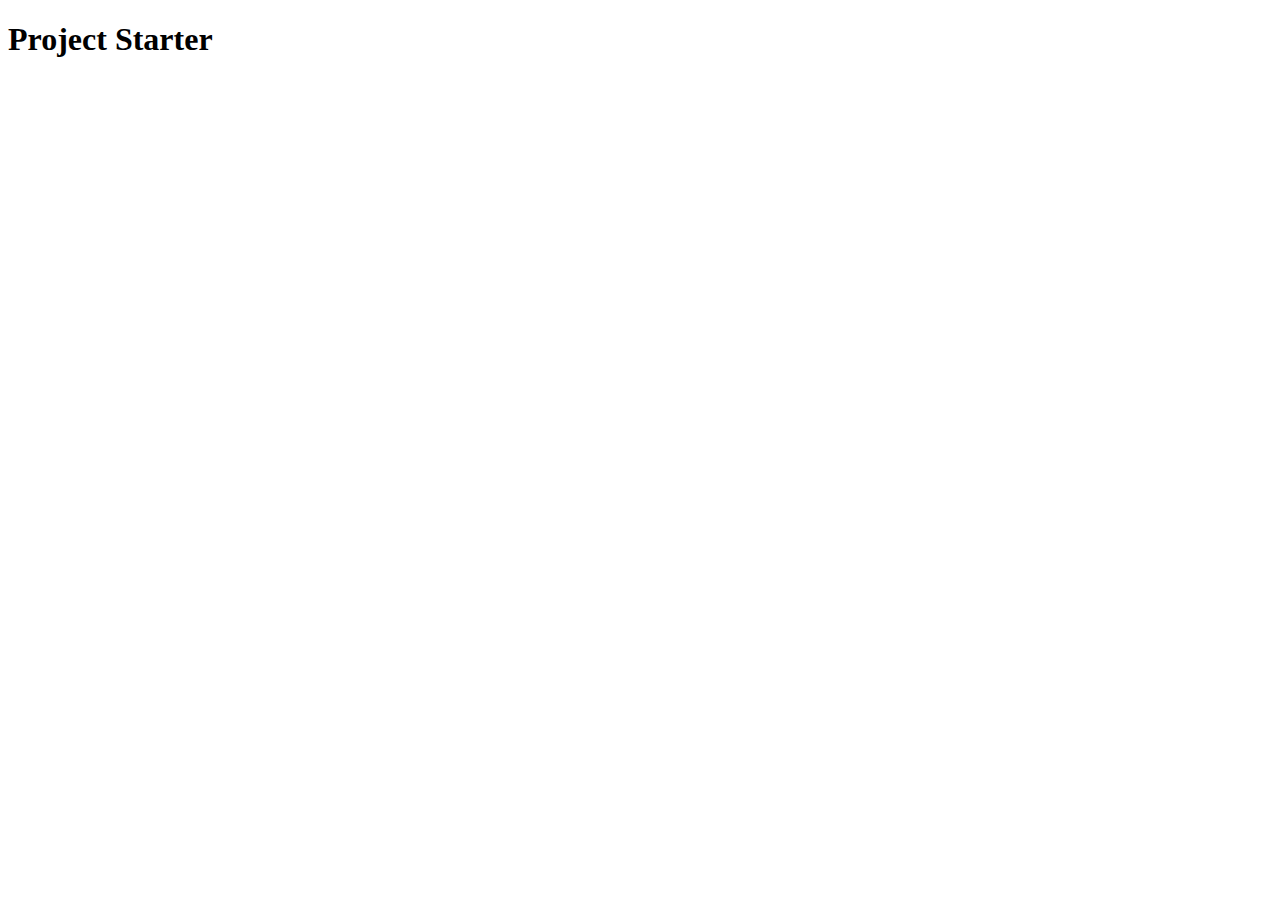
==== ExpandingCards/index.html @ f86105b6 "Init project stater" ====
<!DOCTYPE html>
<html lang="en">
  <head>
    <meta charset="UTF-8" />
    <meta http-equiv="X-UA-Compatible" content="IE=edge" />
    <meta name="viewport" content="width=device-width, initial-scale=1.0" />
    <link rel="stylesheet" href="style.css" />
    <title>Expanding Card</title>
  </head>
  <body>
    <h1>Project Starter</h1>
    <script src="script.js"></script>
  </body>
</html>
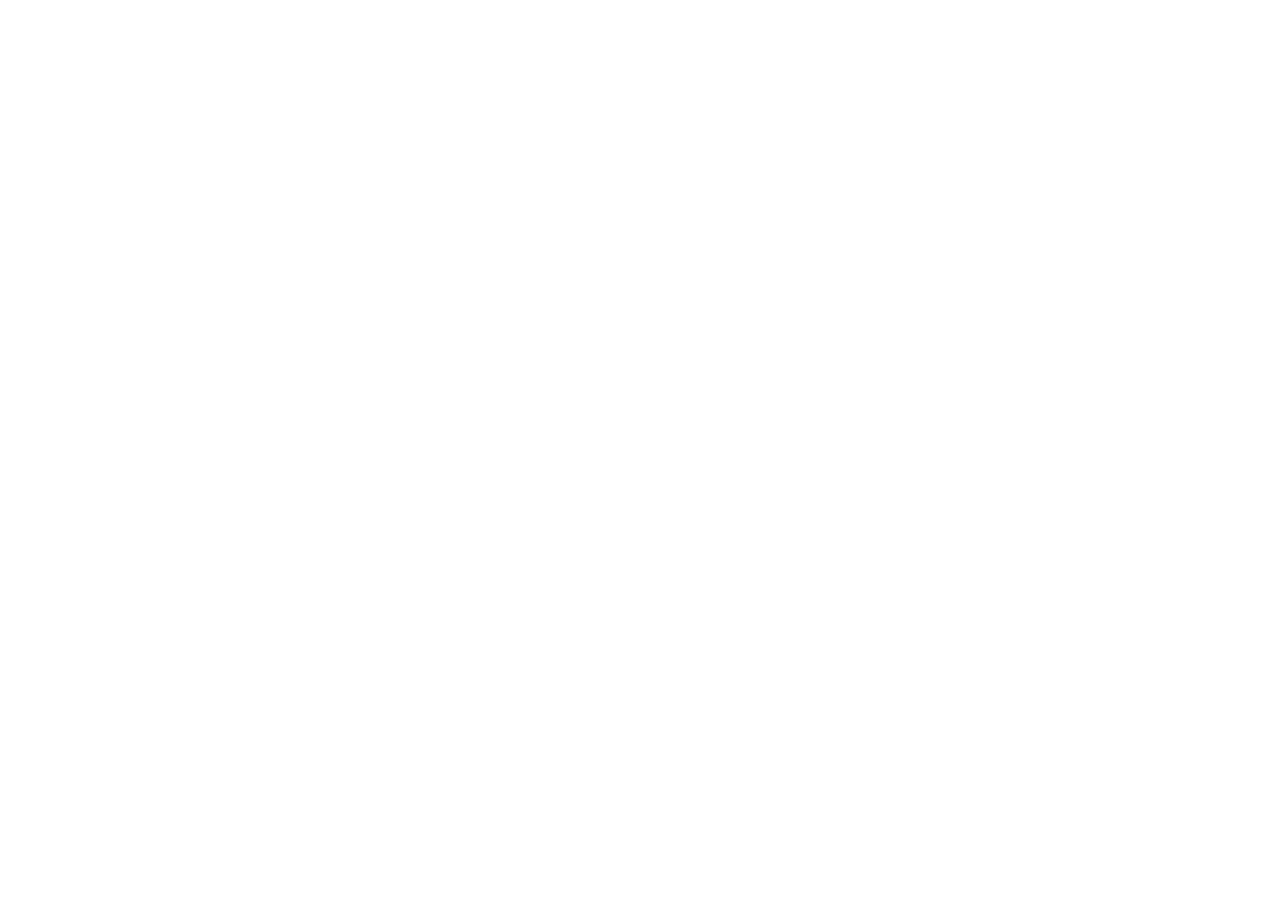
==== commit 4c432e52: "Expanding cards: finish coding" ====
--- a/ExpandingCards/index.html
+++ b/ExpandingCards/index.html
@@ -5,10 +5,51 @@
     <meta http-equiv="X-UA-Compatible" content="IE=edge" />
     <meta name="viewport" content="width=device-width, initial-scale=1.0" />
     <link rel="stylesheet" href="style.css" />
-    <title>Expanding Card</title>
+    <title>Expanding Cards</title>
   </head>
   <body>
-    <h1>Project Starter</h1>
+    <div class="container">
+      <div
+        class="panel active"
+        style="
+          background-image: url('https://images.unsplash.com/photo-1558979158-65a1eaa08691?ixlib=rb-1.2.1&ixid=eyJhcHBfaWQiOjEyMDd9&auto=format&fit=crop&w=1350&q=80');
+        "
+      >
+        <h3>Explore The World</h3>
+      </div>
+      <div
+        class="panel"
+        style="
+          background-image: url('https://images.unsplash.com/photo-1572276596237-5db2c3e16c5d?ixlib=rb-1.2.1&ixid=eyJhcHBfaWQiOjEyMDd9&auto=format&fit=crop&w=1350&q=80');
+        "
+      >
+        <h3>Wild Forest</h3>
+      </div>
+      <div
+        class="panel"
+        style="
+          background-image: url('https://images.unsplash.com/photo-1507525428034-b723cf961d3e?ixlib=rb-1.2.1&ixid=eyJhcHBfaWQiOjEyMDd9&auto=format&fit=crop&w=1353&q=80');
+        "
+      >
+        <h3>Sunny Beach</h3>
+      </div>
+      <div
+        class="panel"
+        style="
+          background-image: url('https://images.unsplash.com/photo-1551009175-8a68da93d5f9?ixlib=rb-1.2.1&ixid=eyJhcHBfaWQiOjEyMDd9&auto=format&fit=crop&w=1351&q=80');
+        "
+      >
+        <h3>City on Winter</h3>
+      </div>
+      <div
+        class="panel"
+        style="
+          background-image: url('https://images.unsplash.com/photo-1549880338-65ddcdfd017b?ixlib=rb-1.2.1&ixid=eyJhcHBfaWQiOjEyMDd9&auto=format&fit=crop&w=1350&q=80');
+        "
+      >
+        <h3>Mountains - Clouds</h3>
+      </div>
+    </div>
     <script src="script.js"></script>
   </body>
 </html>
--- a/ExpandingCards/style.css
+++ b/ExpandingCards/style.css
@@ -0,0 +1,58 @@
+* {
+  box-sizing: border-box;
+}
+body {
+  font-family: "Muli", sans-serif;
+  display: flex;
+  align-items: center;
+  justify-content: center;
+  height: 100vh;
+  overflow: hidden;
+  margin: 0;
+}
+
+.container {
+  display: flex;
+  width: 90vw;
+}
+
+.panel {
+  background-size: auto 100%;
+  background-position: center;
+  background-repeat: no-repeat;
+  height: 80vh;
+  border-radius: 50px;
+  color: #fff;
+  cursor: pointer;
+  flex: 0.5;
+  position: relative;
+  transition: flex 0.7s ease-in;
+}
+
+.panel h3 {
+  font-size: 24px;
+  position: absolute;
+  bottom: 20px;
+  left: 20px;
+  margin: 0;
+  opacity: 0;
+}
+
+.panel.active {
+  flex: 5;
+}
+
+.panel.active h3 {
+  opacity: 1;
+  transition: opacity 0.3s ease-in 0.4s;
+}
+
+@media (max-width: 480px) {
+  .container {
+    width: 100vw;
+  }
+  .panel:nth-of-type(4),
+  .panel:nth-of-type(5) {
+    display: none;
+  }
+}
